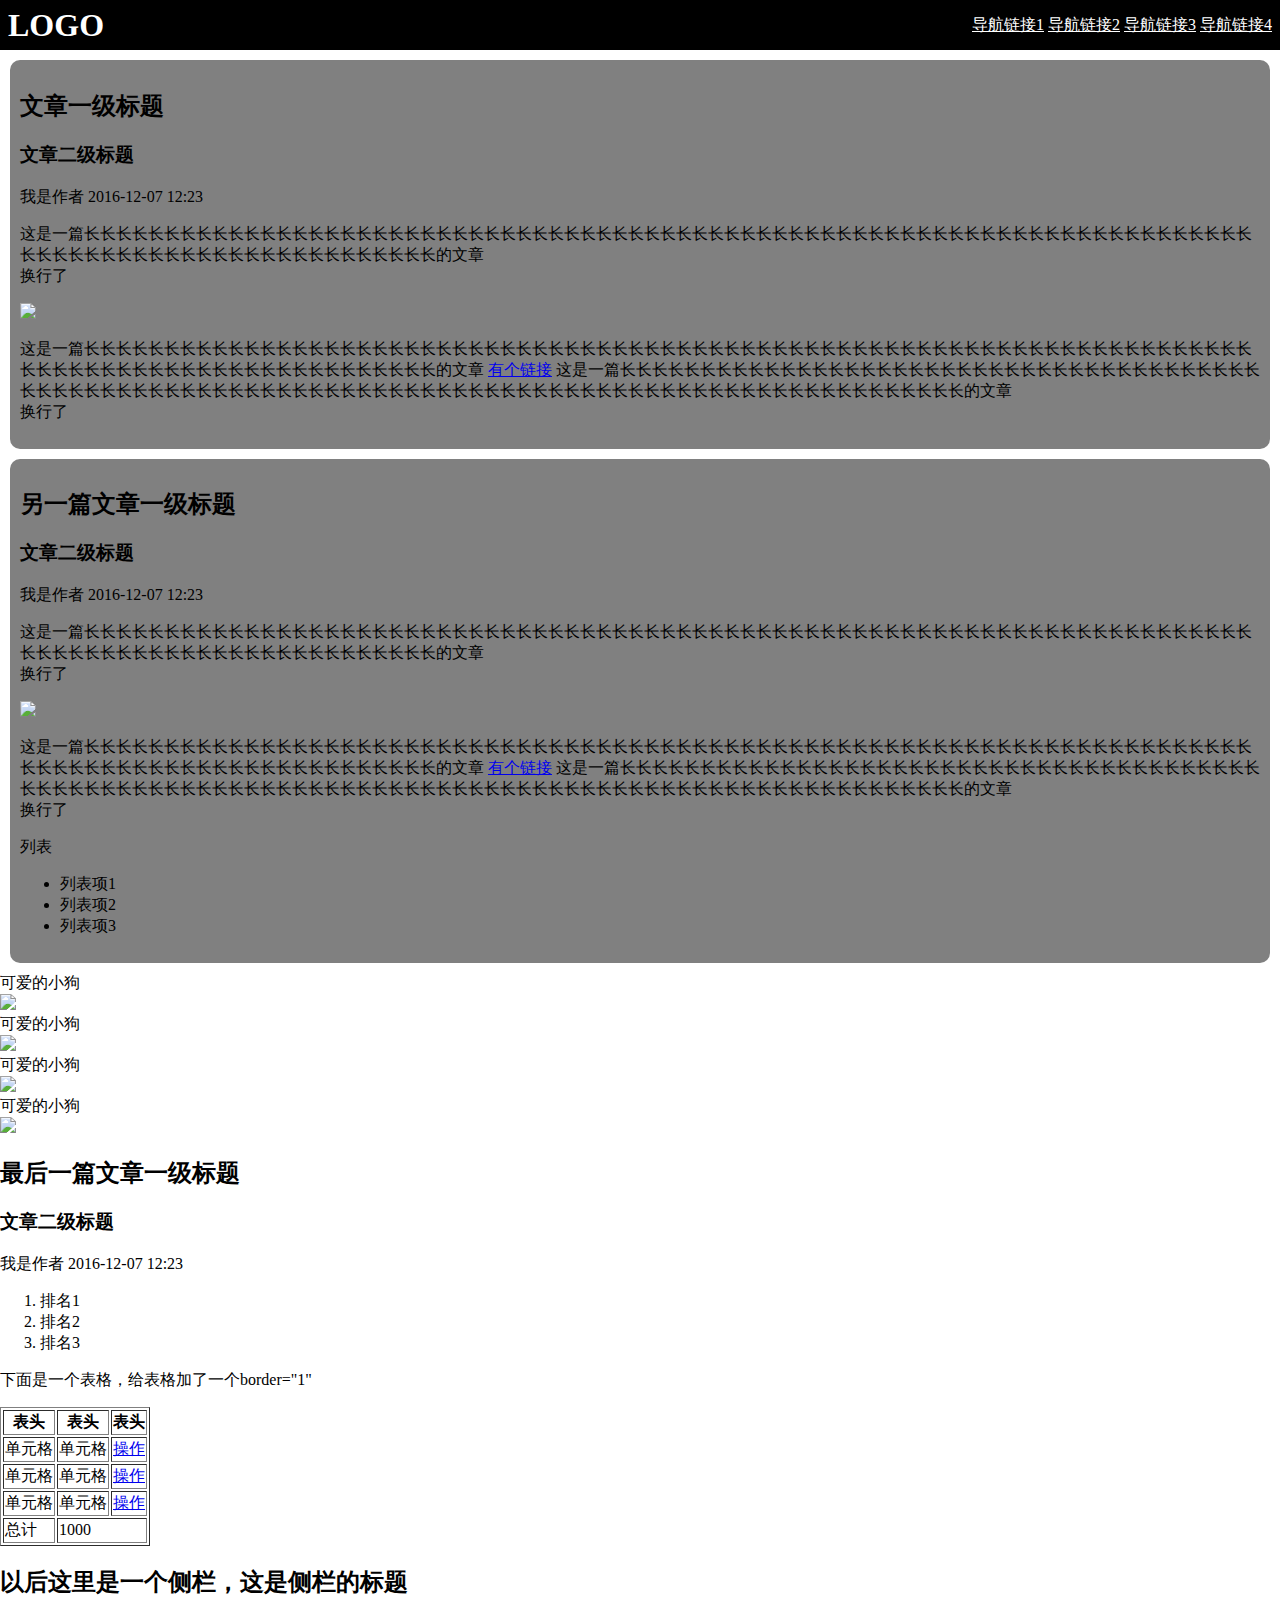
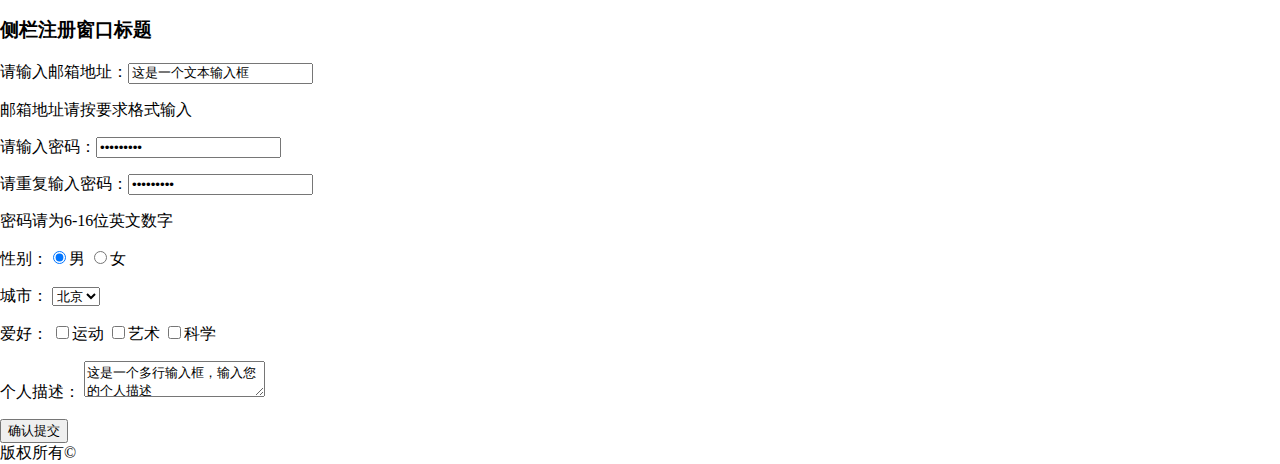
==== task2/index.html @ 87487166 "html and css easy task 1 & 2" ====
<!DOCTYPE HTML>
<html>

<head>
  <meta charset="utf-8">
  <link rel="stylesheet" href="styles.css">
</head>

<body>
  <div class="container">

    <div class="navbar">
      <h1>LOGO</h1>
      <ul>
        <li><a href="#">导航链接1</a></li>
        <li><a href="#">导航链接2</a></li>
        <li><a href="#">导航链接3</a></li>
        <li><a href="#">导航链接4</a></li>
      </ul>
    </div>
    <div class="content">
      <div class="article">
        <h2>文章一级标题</h2>
        <h3>文章二级标题</h3>
        <div>
          <span>我是作者</span>
          <span>2016-12-07 12:23</span>
        </div>
        <div>
          <p>
            这是一篇长长长长长长长长长长长长长长长长长长长长长长长长长长长长长长长长长长长长长长长长长长长长长长长长长长长长长长长长长长长长长长长长长长长长长长长长长长长长长长长长长长长长长长长长长长长长长长长长长长长的文章
            <br> 换行了
            <br>
          </p>
          <img src="http://barkpost-assets.s3.amazonaws.com/wp-content/uploads/2013/11/dogelog.jpg" />
          <p>
            这是一篇长长长长长长长长长长长长长长长长长长长长长长长长长长长长长长长长长长长长长长长长长长长长长长长长长长长长长长长长长长长长长长长长长长长长长长长长长长长长长长长长长长长长长长长长长长长长长长长长长长长的文章
            <a href="#">有个链接</a> 这是一篇长长长长长长长长长长长长长长长长长长长长长长长长长长长长长长长长长长长长长长长长长长长长长长长长长长长长长长长长长长长长长长长长长长长长长长长长长长长长长长长长长长长长长长长长长长长长长长长长长长长的文章
            <br> 换行了
            <br>
          </p>

        </div>
      </div>

      <div class="article">
        <h2>另一篇文章一级标题</h2>
        <h3>文章二级标题</h3>
        <div>
          <span>我是作者</span> <span> 2016-12-07 12:23 </span>
        </div>
        <div>
          <p>
            这是一篇长长长长长长长长长长长长长长长长长长长长长长长长长长长长长长长长长长长长长长长长长长长长长长长长长长长长长长长长长长长长长长长长长长长长长长长长长长长长长长长长长长长长长长长长长长长长长长长长长长长的文章
            <br> 换行了
            <br>
          </p>
          <img src="http://barkpost-assets.s3.amazonaws.com/wp-content/uploads/2013/11/dogelog.jpg" />
          <p>
            这是一篇长长长长长长长长长长长长长长长长长长长长长长长长长长长长长长长长长长长长长长长长长长长长长长长长长长长长长长长长长长长长长长长长长长长长长长长长长长长长长长长长长长长长长长长长长长长长长长长长长长长的文章
            <a href="#">有个链接</a> 这是一篇长长长长长长长长长长长长长长长长长长长长长长长长长长长长长长长长长长长长长长长长长长长长长长长长长长长长长长长长长长长长长长长长长长长长长长长长长长长长长长长长长长长长长长长长长长长长长长长长长长长的文章
            <br> 换行了
            <br>
          </p>

          列表
          <ul>
            <li>列表项1</li>
            <li>列表项2</li>
            <li>列表项3</li>
          </ul>

        </div>
      </div>

      <div class="pics">
        <div>
          可爱的小狗
          <br>
          <img src="http://barkpost-assets.s3.amazonaws.com/wp-content/uploads/2013/11/dogelog.jpg" />
        </div>
        <div>
          可爱的小狗
          <br>
          <img src="http://barkpost-assets.s3.amazonaws.com/wp-content/uploads/2013/11/dogelog.jpg" />
        </div>
        <div>
          可爱的小狗
          <br>
          <img src="http://barkpost-assets.s3.amazonaws.com/wp-content/uploads/2013/11/dogelog.jpg" />
        </div>
        <div>
          可爱的小狗
          <br>
          <img src="http://barkpost-assets.s3.amazonaws.com/wp-content/uploads/2013/11/dogelog.jpg" />
        </div>
      </div>

      <div>
        <h2>最后一篇文章一级标题</h2>
        <h3>文章二级标题</h3>
        <div>
          <span>我是作者</span>
          <span>2016-12-07 12:23</span>
        </div>

        <ol>
          <li>排名1</li>
          <li>排名2</li>
          <li>排名3</li>
        </ol>

        <p>
          下面是一个表格，给表格加了一个border="1"
        </p>
        <table border="1">
          <th>表头</th>
          <th>表头</th>
          <th>表头</th>
          <tr>
            <td>单元格</td>
            <td>单元格</td>
            <td><a href="#">操作</a></td>
          </tr>
          <tr>
            <td>单元格</td>
            <td>单元格</td>
            <td><a href="#">操作</a></td>
          </tr>
          <tr>
            <td>单元格</td>
            <td>单元格</td>
            <td><a href="#">操作</a></td>
          </tr>
          <tr>
            <td>总计</td>
            <td colspan="2">1000</td>
          </tr>

        </table>
      </div>

    </div>
    <div id="sidebar">
      <h2>以后这里是一个侧栏，这是侧栏的标题</h2>
      <h3>侧栏注册窗口标题</h3>
      <form>
        <p><label>请输入邮箱地址：</label><input value="这是一个文本输入框"></p>
        <p>邮箱地址请按要求格式输入</p>
        <p><label>请输入密码：</label><input type="password" value="这是一个文本输入框"></p>
        <p><label>请重复输入密码：</label><input type="password" value="这是一个文本输入框" /></p>
        <p>密码请为6-16位英文数字</p>
        <p>
          <label>性别：</label><input type="radio" name="sex" value="male" checked>男
          <input type="radio" name="sex" value="female">女
        </p>
        <p>
          <label>城市：</label>
          <select class="city" name="city">
                    <option selected>北京</option>
                    <option>上海</option>
                    <option>广州</option>
                </select>
        </p>
        <p>
          <label>爱好：</label>
          <input type="checkbox">运动
          <input type="checkbox">艺术
          <input type="checkbox">科学
        </p>
        <p>
          <label>个人描述：</label>
          <textarea>这是一个多行输入框，输入您的个人描述</textarea>
        </p>
        <input type="submit" value="确认提交">
      </form>
    </div>
    <div class="footer">版权所有©</div>

  </div>

</body>

</html>
---- task2/styles.css ----
body {
  margin: 0;
}

.container {
  position: relative;
  width: auto;
}

.navbar {
  position: relative;
  background-color: black;
  left: 0px;
  width: 100%;
  height: 50px;
}

.navbar h1 {
  position: absolute;
  color: white;
  line-height: 50px;
  margin-left: 8px;
  margin-top: auto;
  margin-bottom: auto;
}

.navbar ul {
  position: relative;
  float: right;
  line-height: 50px;
  margin-right: 8px;
  margin-top: auto;
  margin-bottom: auto;
}

.navbar li {
  display: inline;
}

.navbar ul li a {
  color: white;
}

.article {
  position: relative;
  background-color: grey;
  border: 1px;
  border-color: red;
  margin: 10px;
  border-radius: 10px;
  padding: 10px;
}
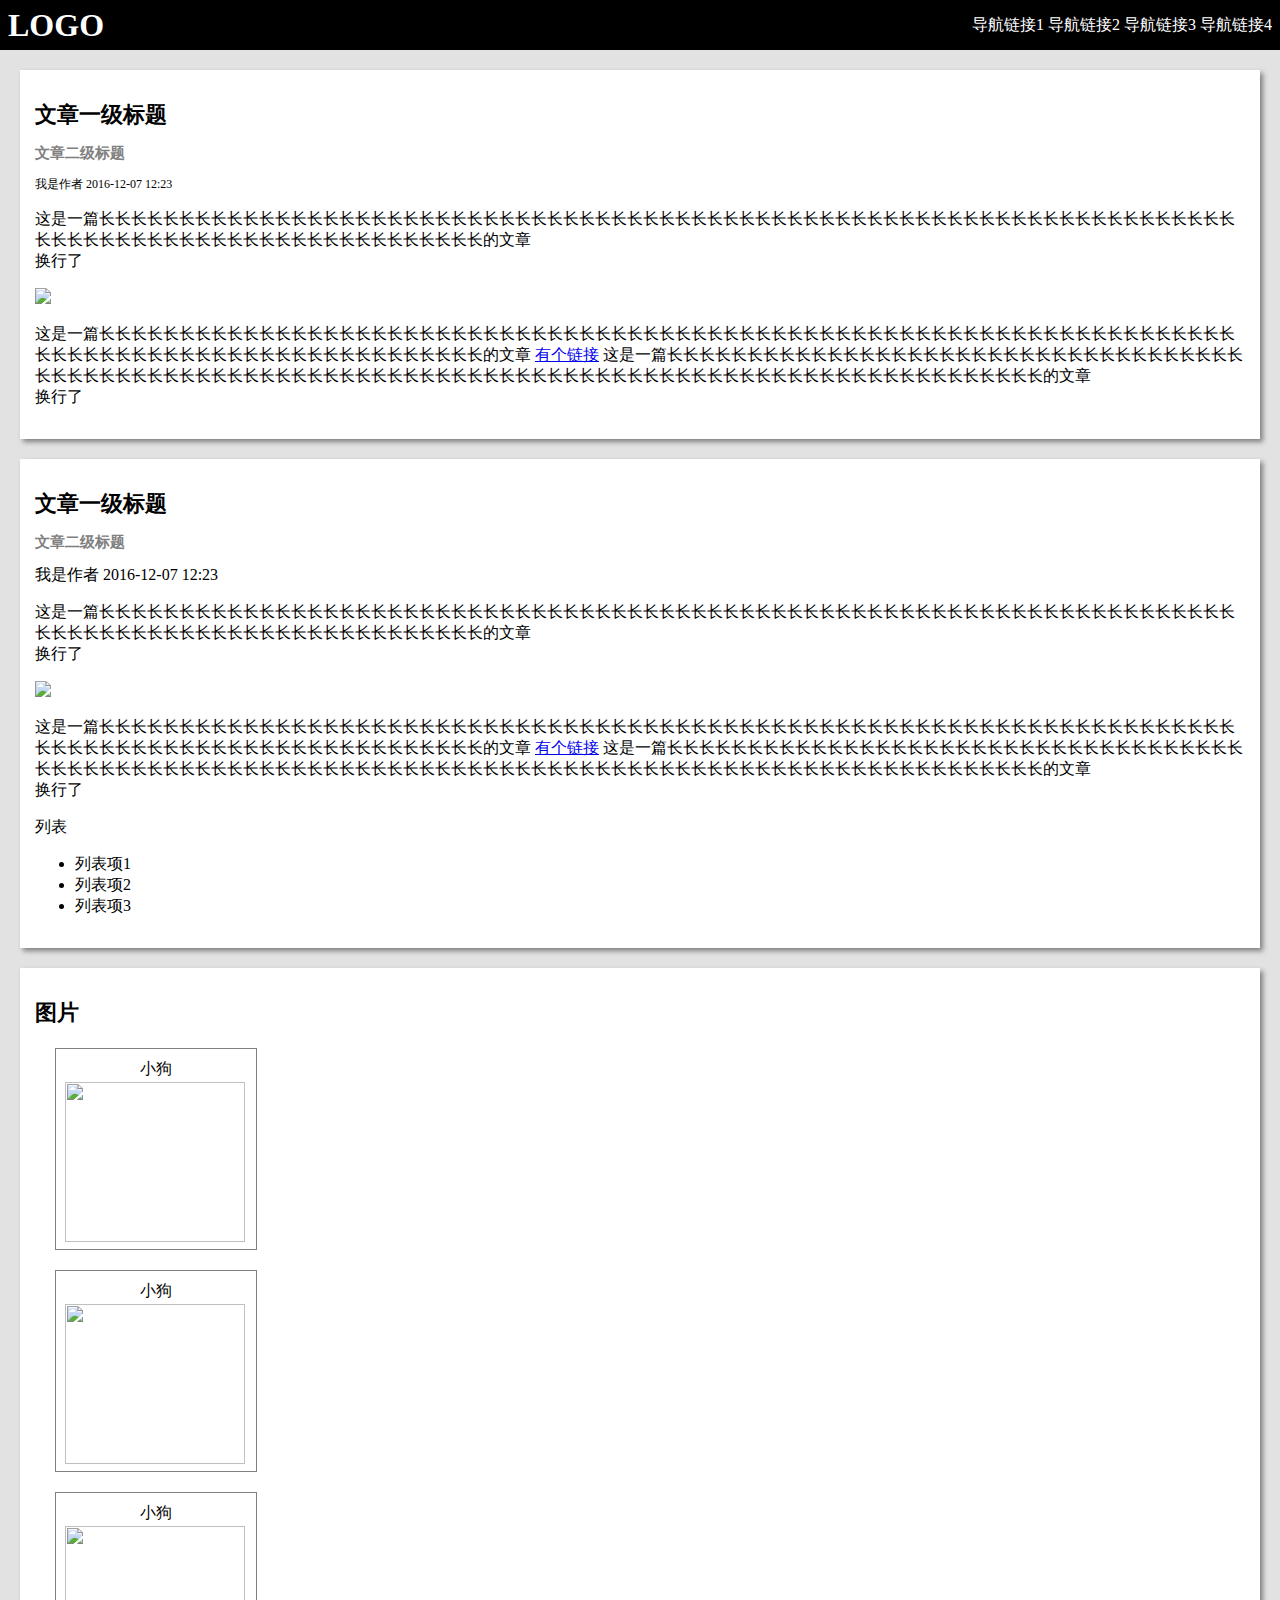
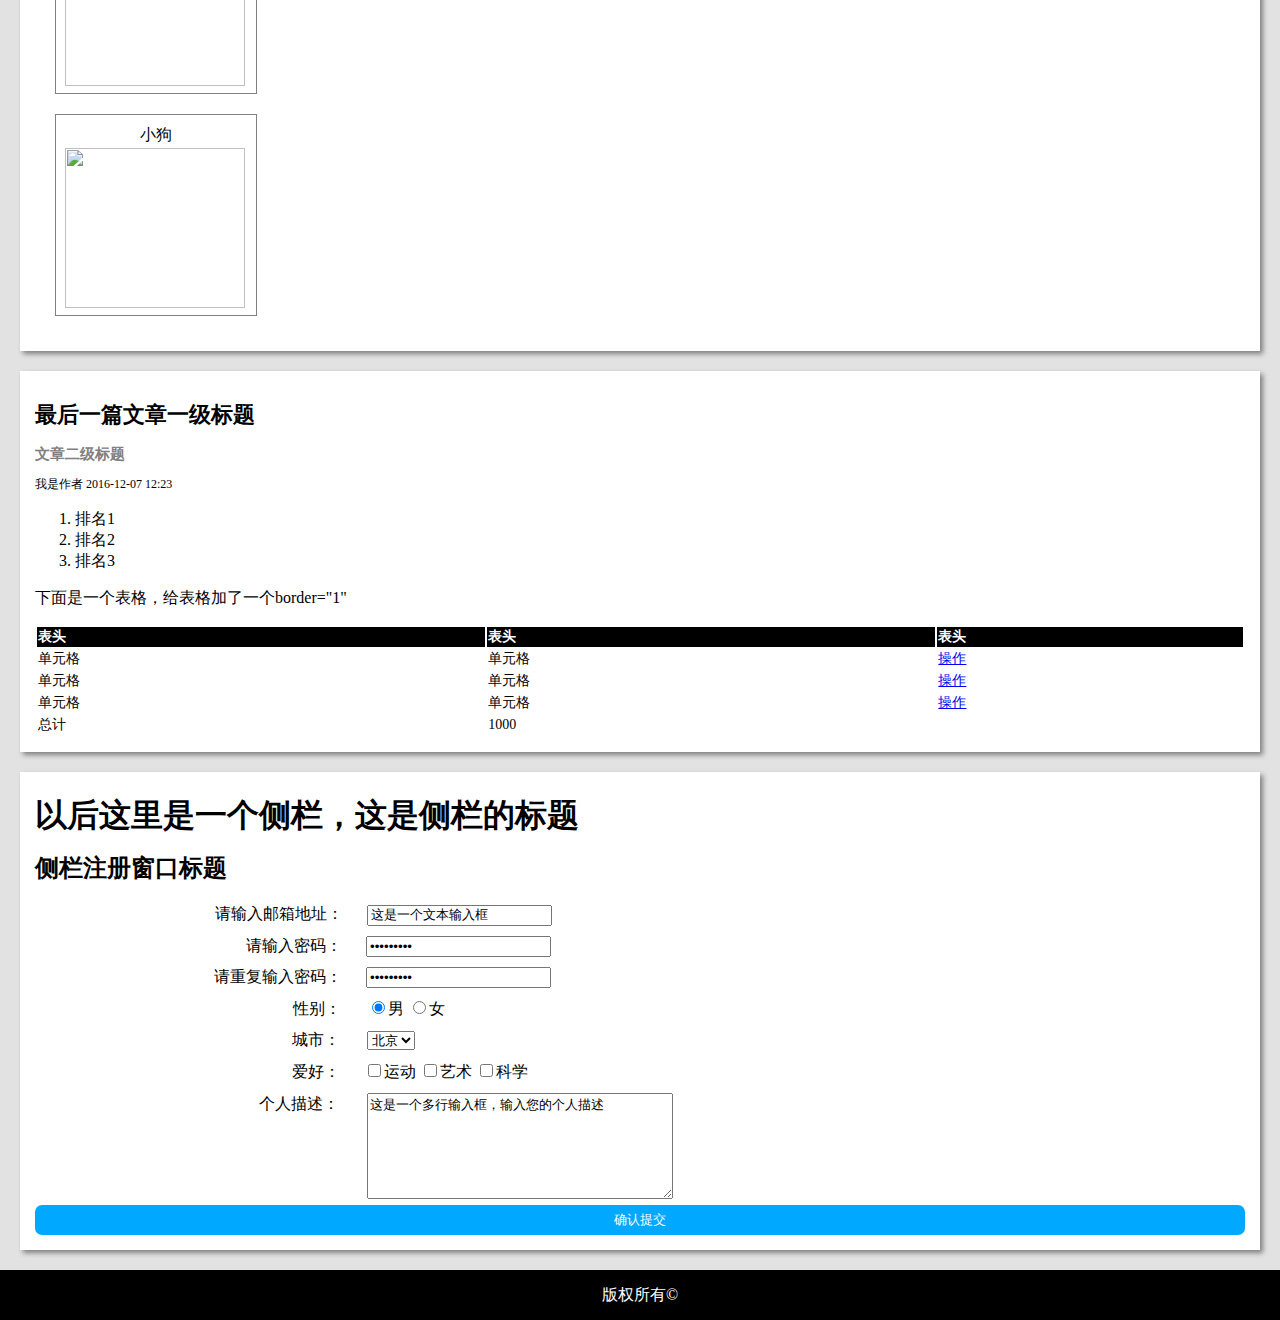
==== commit 78d38eed: "task2" ====
--- a/task2/index.html
+++ b/task2/index.html
@@ -20,13 +20,13 @@
     </div>
     <div class="content">
       <div class="article">
-        <h2>文章一级标题</h2>
-        <h3>文章二级标题</h3>
-        <div>
+        <h1>文章一级标题</h1>
+        <h2>文章二级标题</h2>
+        <div class="article-info">
           <span>我是作者</span>
           <span>2016-12-07 12:23</span>
         </div>
-        <div>
+        <div class="article-body">
           <p>
             这是一篇长长长长长长长长长长长长长长长长长长长长长长长长长长长长长长长长长长长长长长长长长长长长长长长长长长长长长长长长长长长长长长长长长长长长长长长长长长长长长长长长长长长长长长长长长长长长长长长长长长长的文章
             <br> 换行了
@@ -44,8 +44,8 @@
       </div>
 
       <div class="article">
-        <h2>另一篇文章一级标题</h2>
-        <h3>文章二级标题</h3>
+        <h1>文章一级标题</h1>
+        <h2>文章二级标题</h2>
         <div>
           <span>我是作者</span> <span> 2016-12-07 12:23 </span>
         </div>
@@ -73,33 +73,31 @@
         </div>
       </div>
 
-      <div class="pics">
-        <div>
-          可爱的小狗
-          <br>
+      <div class="article">
+        <h1>图片</h1>
+        <div class="pic-box">
+          <div>小狗</div>
           <img src="http://barkpost-assets.s3.amazonaws.com/wp-content/uploads/2013/11/dogelog.jpg" />
         </div>
-        <div>
-          可爱的小狗
-          <br>
+        <div class="pic-box">
+          <div>小狗</div>
           <img src="http://barkpost-assets.s3.amazonaws.com/wp-content/uploads/2013/11/dogelog.jpg" />
         </div>
-        <div>
-          可爱的小狗
-          <br>
+        <div class="pic-box">
+          <div>小狗</div>
           <img src="http://barkpost-assets.s3.amazonaws.com/wp-content/uploads/2013/11/dogelog.jpg" />
         </div>
-        <div>
-          可爱的小狗
-          <br>
+        <div class="pic-box">
+          <div>小狗</div>
           <img src="http://barkpost-assets.s3.amazonaws.com/wp-content/uploads/2013/11/dogelog.jpg" />
         </div>
       </div>
 
-      <div>
-        <h2>最后一篇文章一级标题</h2>
-        <h3>文章二级标题</h3>
-        <div>
+
+      <div class="article">
+        <h1>最后一篇文章一级标题</h1>
+        <h2>文章二级标题</h2>
+        <div class="article-info">
           <span>我是作者</span>
           <span>2016-12-07 12:23</span>
         </div>
@@ -113,7 +111,7 @@
         <p>
           下面是一个表格，给表格加了一个border="1"
         </p>
-        <table border="1">
+        <table>
           <th>表头</th>
           <th>表头</th>
           <th>表头</th>
@@ -141,38 +139,49 @@
       </div>
 
     </div>
-    <div id="sidebar">
-      <h2>以后这里是一个侧栏，这是侧栏的标题</h2>
-      <h3>侧栏注册窗口标题</h3>
+    <div class="sidebar">
+      <h1>以后这里是一个侧栏，这是侧栏的标题</h1>
+      <h2>侧栏注册窗口标题</h2>
       <form>
-        <p><label>请输入邮箱地址：</label><input value="这是一个文本输入框"></p>
-        <p>邮箱地址请按要求格式输入</p>
-        <p><label>请输入密码：</label><input type="password" value="这是一个文本输入框"></p>
-        <p><label>请重复输入密码：</label><input type="password" value="这是一个文本输入框" /></p>
-        <p>密码请为6-16位英文数字</p>
-        <p>
-          <label>性别：</label><input type="radio" name="sex" value="male" checked>男
-          <input type="radio" name="sex" value="female">女
-        </p>
-        <p>
+        <div class="email"><label>请输入邮箱地址：</label>
+          <div class="right"><input value="这是一个文本输入框" /></div>
+        </div>
+        <div class="password1"><label>请输入密码：</label>
+          <div class="right"><input type="password" value="这是一个文本输入框" /></div>
+        </div>
+        <div class="password2"><label>请重复输入密码：</label>
+          <div class="right"><input type="password" value="这是一个文本输入框" /></div>
+        </div>
+        <div class="gender">
+          <label>性别：</label>
+          <div class="right"><input type="radio" name="sex" value="male" checked />男
+            <input type="radio" name="sex" value="female" />女</div>
+        </div>
+        <div class="city">
           <label>城市：</label>
-          <select class="city" name="city">
+          <div class="right">
+            <select class="city" name="city">
                     <option selected>北京</option>
                     <option>上海</option>
                     <option>广州</option>
                 </select>
-        </p>
-        <p>
+          </div>
+        </div>
+        <div class="hobby">
           <label>爱好：</label>
-          <input type="checkbox">运动
-          <input type="checkbox">艺术
-          <input type="checkbox">科学
-        </p>
-        <p>
+          <div class="right">
+            <input type="checkbox">运动
+            <input type="checkbox">艺术
+            <input type="checkbox">科学
+          </div>
+        </div>
+        <div class="info">
           <label>个人描述：</label>
-          <textarea>这是一个多行输入框，输入您的个人描述</textarea>
-        </p>
-        <input type="submit" value="确认提交">
+          <div class="right">
+            <textarea>这是一个多行输入框，输入您的个人描述</textarea>
+          </div>
+        </div>
+        <input class="submit" type="submit" value="确认提交">
       </form>
     </div>
     <div class="footer">版权所有©</div>
--- a/task2/styles.css
+++ b/task2/styles.css
@@ -1,52 +1,229 @@
 body {
-  margin: 0;
+    margin: 0;
 }
 
 .container {
-  position: relative;
-  width: auto;
+    position: relative;
+    width: auto;
+    background-color: #e2e2e2;
 }
 
 .navbar {
-  position: relative;
-  background-color: black;
-  left: 0px;
-  width: 100%;
-  height: 50px;
+    position: relative;
+    background-color: black;
+    left: 0px;
+    width: 100%;
+    height: 50px;
 }
 
 .navbar h1 {
-  position: absolute;
-  color: white;
-  line-height: 50px;
-  margin-left: 8px;
-  margin-top: auto;
-  margin-bottom: auto;
+    position: absolute;
+    color: white;
+    line-height: 50px;
+    margin-left: 8px;
+    margin-top: auto;
+    margin-bottom: auto;
 }
 
 .navbar ul {
-  position: relative;
-  float: right;
-  line-height: 50px;
-  margin-right: 8px;
-  margin-top: auto;
-  margin-bottom: auto;
-}
-
-.navbar li {
-  display: inline;
+    position: relative;
+    float: right;
+    line-height: 50px;
+    margin-right: 8px;
+    margin-top: auto;
+    margin-bottom: auto;
+}
+
+.navbar ul li {
+    display: inline;
 }
 
 .navbar ul li a {
-  color: white;
+    color: white;
+    text-decoration: none;
 }
 
 .article {
-  position: relative;
-  background-color: grey;
-  border: 1px;
-  border-color: red;
-  margin: 10px;
-  border-radius: 10px;
-  padding: 10px;
-}
+    position: relative;
+    background-color: white;
+    border: 0.3px black;
+    margin: 20px;
+    padding: 15px;
+    box-shadow: 3px 3px 5px gray;
+}
+
+.article h1 {
+    font-size: 22px;
+    font-weight: bold;
+}
+
+.article h2 {
+    font-size: 15px;
+    color: gray;
+}
+
+.article-info {
+    font-size: 12px;
+}
+
+.pic-box {
+    height: 200px;
+    width: 200px;
+    margin: 20px;
+    border: 1px solid gray;
+}
+
+.pic-box div {
+    position: relative;
+    text-align: center;
+    margin-top: 10px;
+    margin-bottom: 2px;
+}
+
+.pic-box img {
+    margin-top: 0px;
+    margin-left: 9px;
+    width: 180px;
+    height: 160px;
+}
+
+table {
+    text-align: left;
+    font-size: 14px;
+    border: 1px;
+    width: 100%;
+}
+
+table th {
+    background: black;
+    color: white;
+}
+
+.sidebar {
+    position: relative;
+    background-color: white;
+    border: 0.3px black;
+    margin: 20px;
+    padding: 15px;
+    box-shadow: 3px 3px 5px gray;
+    display: flex;
+    flex-direction: column;
+}
+
+.sidebar h1 {
+    line-height: 12px;
+}
+
+.sidebar h2 {
+    line-height: 12px;
+}
+
+.sidebar form {
+    display: flex;
+    flex-direction: column;
+    justify-content: center;
+    height: auto;
+}
+
+.sidebar form div {
+    position: relative;
+    display: inline;
+    margin-top: 10px;
+}
+
+.email label {
+    position: relative;
+    left: 180px;
+}
+
+.email .right {
+    position: relative;
+    left: 200px;
+}
+
+.password1 label {
+    position: relative;
+    left: 211px;
+}
+
+.password1 .right {
+    position: relative;
+    left: 231px;
+}
+
+.password2 label {
+    position: relative;
+    left: 179px;
+}
+
+.password2 .right {
+    position: relative;
+    left: 199px;
+}
+
+.gender label {
+    position: relative;
+    left: 258px;
+}
+
+.gender .right {
+    position: relative;
+    left: 280px;
+}
+
+.city label {
+    position: relative;
+    left: 257px;
+}
+
+.city .right {
+    position: relative;
+    left: 280px;
+}
+
+.hobby label {
+    position: relative;
+    ;
+    left: 257px;
+}
+
+.hobby .right {
+    position: relative;
+    left: 277px;
+}
+
+.info label {
+    position: relative;
+    left: 224px;
+    top: -90px;
+}
+
+.info .right {
+    position: relative;
+    left: 248px;
+}
+
+.info .right textarea {
+    height: 100px;
+    width: 300px;
+}
+
+.submit {
+    width: 100%;
+    height: 30px;
+    background-color: #00a8ff;
+    border: 0px;
+    border-radius: 7px;
+    color: white;
+}
+
+.footer {
+    position: relative;
+    background-color: black;
+    color: white;
+    text-align: center;
+    line-height: 50px;
+    left: 0px;
+    width: 100%;
+    height: 50px;
+}
